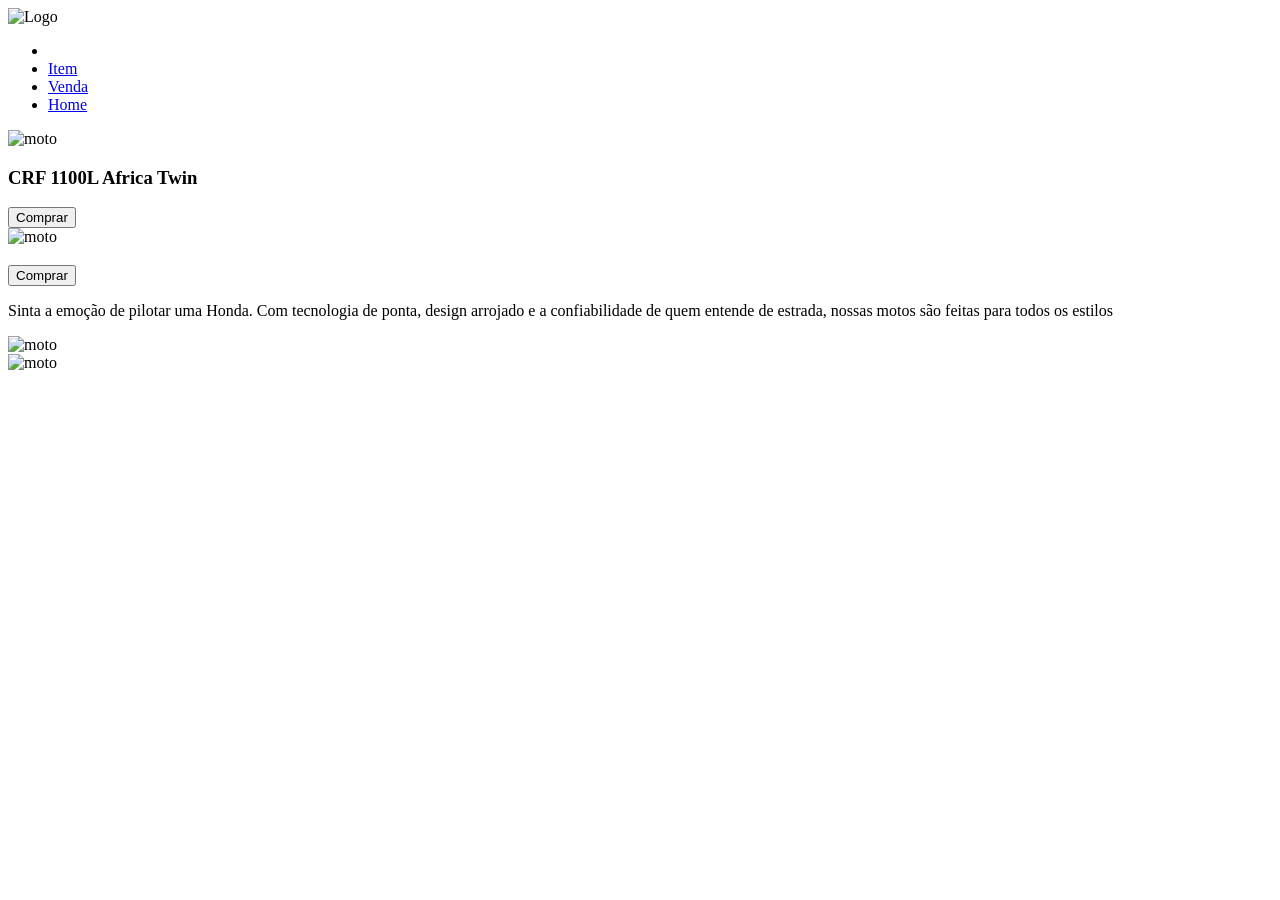
==== index.html @ 923ea094 "estruturahtml" ====
<!DOCTYPE html>
<html lang="en">
<head>
    <meta charset="UTF-8">
    <meta name="viewport" content="width=device-width, initial-scale=1.0">
    <title>Inicio</title>
</head>
<body>
    <nav class="menu">
        <img src="" alt="Logo" class="logo" class="produto">
        <ul class="linkm">
            <li><a href=""></a></li>
            <li><a href="item.html">Item</a></li>
            <li><a href="venda.html">Venda</a></li>
            <li><a href="index.html">Home</a></li>
        </ul>
    </nav>
    <div class="item borda">
        <div>
            <img src="" alt="moto" class="produto">
            <h3>CRF 1100L
                Africa Twin</h3>
            <p></p>
            <button>Comprar</button>
        </div>
        <div>
            <img src="" alt="moto" class="produto">
            <h3></h3>
            <p></p>
            <button>Comprar</button>
        </div></div>
    
    <div class="descricao">
        <div>
            <p>Sinta a emoção de pilotar uma Honda. Com tecnologia de ponta, design arrojado e a confiabilidade de quem entende de estrada, nossas motos são feitas para todos os estilos</p>
        </div>
        <img src="" alt="moto" class="imageml">
    </div>
    <div>
        <img src="" alt="moto" class="imageml">
        <div>
            <p></p>
        </div>
        
    </div>

</body>
</html>
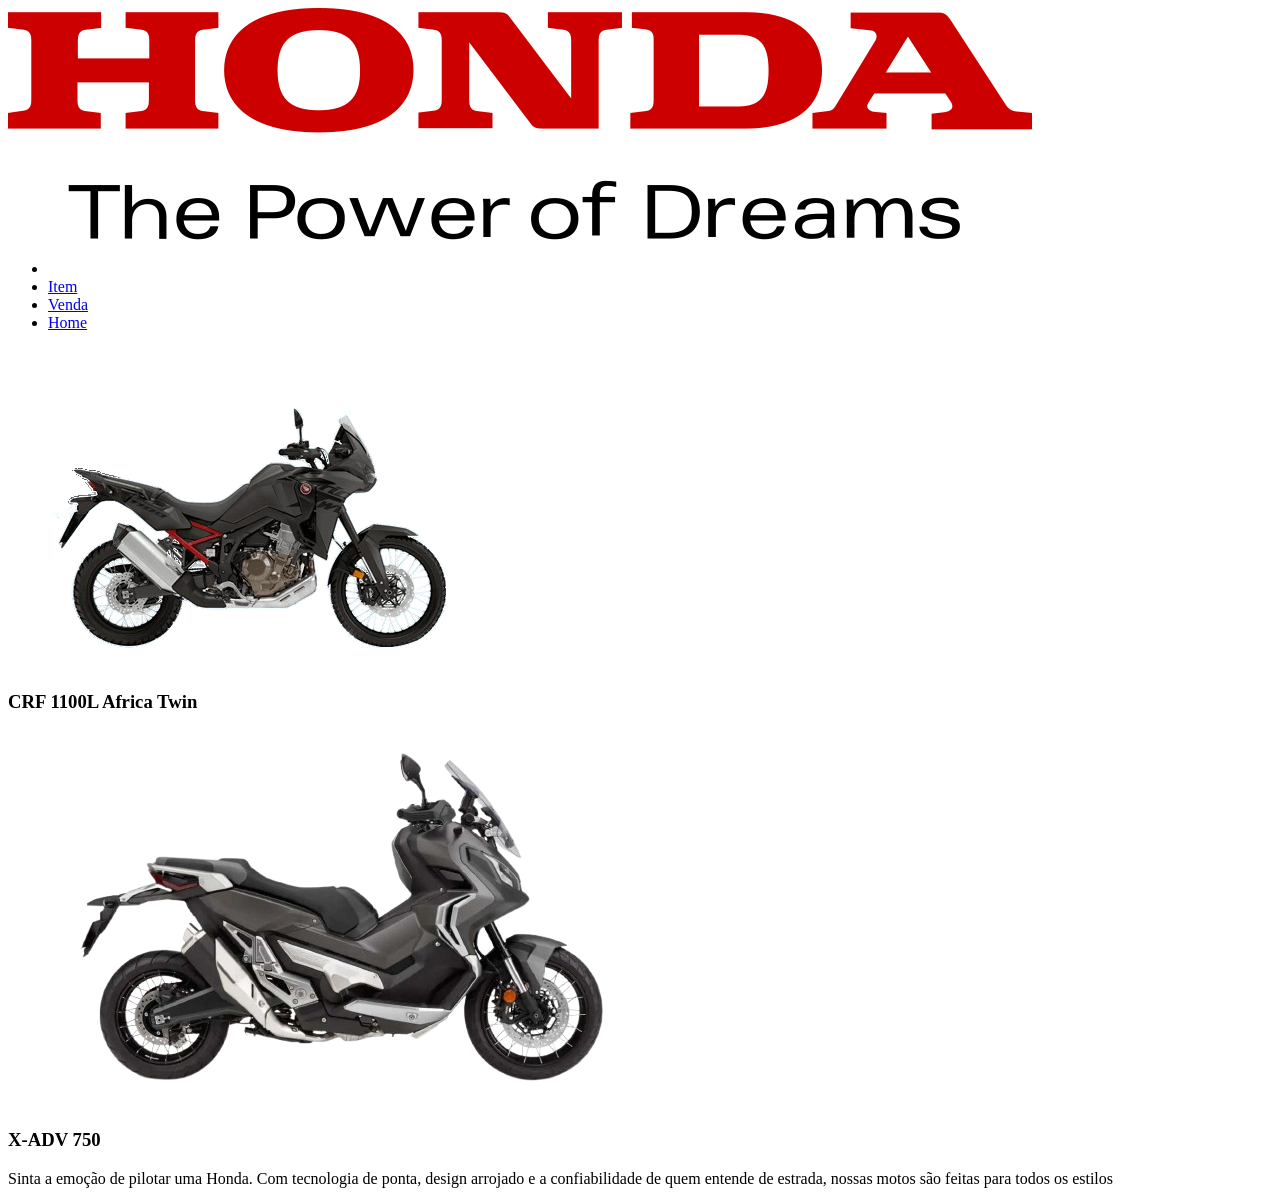
==== commit a33bdec9: "inserçãocont" ====
--- a/index.html
+++ b/index.html
@@ -7,7 +7,7 @@
 </head>
 <body>
     <nav class="menu">
-        <img src="" alt="Logo" class="logo" class="produto">
+        <img src="img/1024px-Honda-logo.svg.png" alt="Logo" class="logo" class="produto">
         <ul class="linkm">
             <li><a href=""></a></li>
             <li><a href="item.html">Item</a></li>
@@ -17,27 +17,27 @@
     </nav>
     <div class="item borda">
         <div>
-            <img src="" alt="moto" class="produto">
+            <img src="img/preta_16ba811b5f-removebg-preview.png" alt="moto" class="produto">
             <h3>CRF 1100L
                 Africa Twin</h3>
             <p></p>
-            <button>Comprar</button>
+            
         </div>
         <div>
-            <img src="" alt="moto" class="produto">
-            <h3></h3>
+            <img src="img/honda-x-adv-2019-removebg-preview.png" alt="moto" class="produto">
+            <h3>X-ADV 750</h3>
             <p></p>
-            <button>Comprar</button>
+           
         </div></div>
     
     <div class="descricao">
         <div>
             <p>Sinta a emoção de pilotar uma Honda. Com tecnologia de ponta, design arrojado e a confiabilidade de quem entende de estrada, nossas motos são feitas para todos os estilos</p>
         </div>
-        <img src="" alt="moto" class="imageml">
+        
     </div>
     <div>
-        <img src="" alt="moto" class="imageml">
+        
         <div>
             <p></p>
         </div>
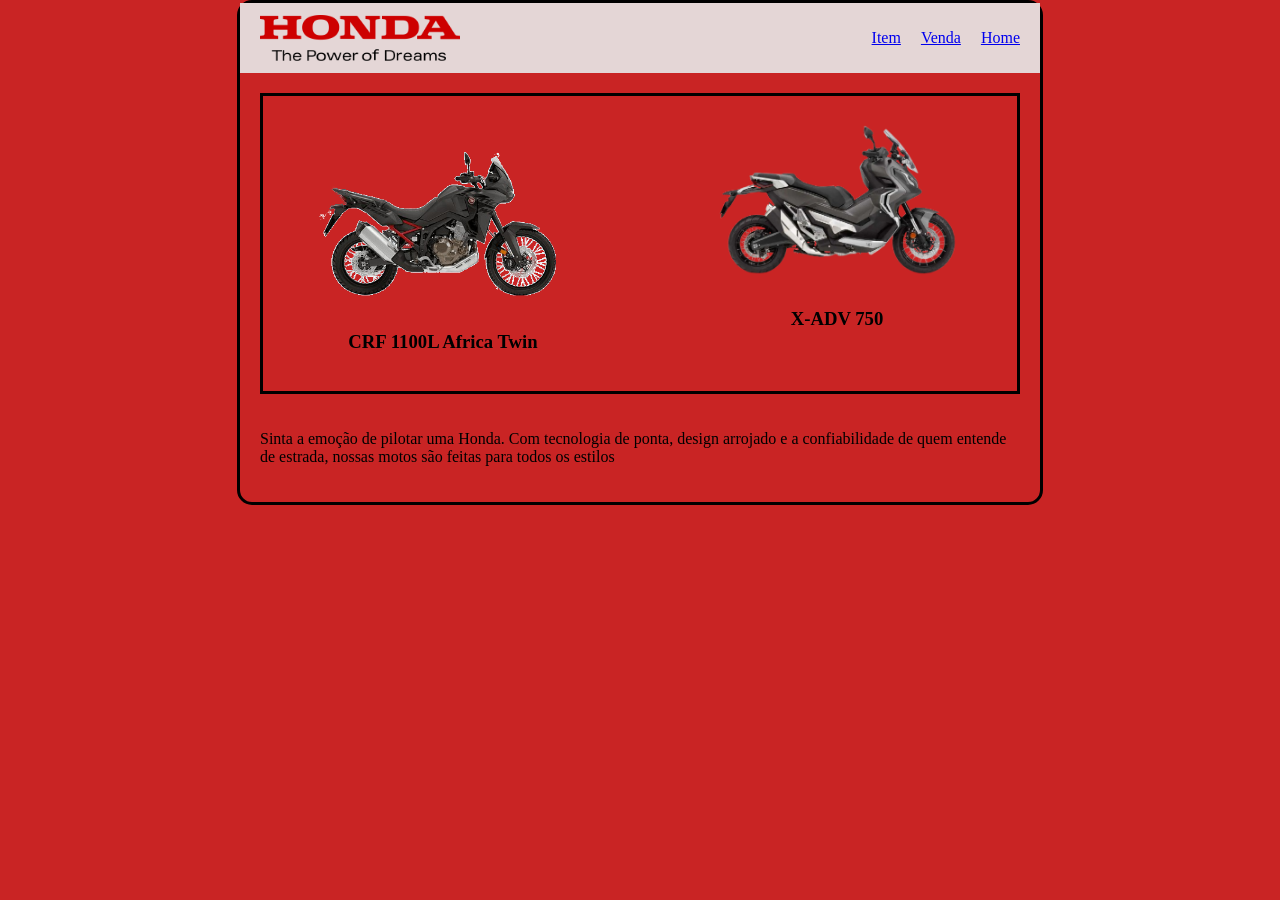
==== commit 5174cc40: "estilizaçãoinicio" ====
--- a/index.html
+++ b/index.html
@@ -3,6 +3,7 @@
 <head>
     <meta charset="UTF-8">
     <meta name="viewport" content="width=device-width, initial-scale=1.0">
+    <link rel="stylesheet" href="style.css">
     <title>Inicio</title>
 </head>
 <body>
--- a/style.css
+++ b/style.css
@@ -0,0 +1,55 @@
+body{
+    max-width: 800px;
+    margin: 0 auto;
+    border: 3px #000 solid;
+    border-radius: 15px;
+    background-color: rgb(201, 36, 36);
+}
+.menu{
+    display: flex;
+    justify-content: space-between;
+    align-items: center;
+    padding: 10px 20px;
+    background-color: rgb(228, 214, 214);
+}
+.logo{
+    max-width: 100px;
+}
+.linkm{
+    display: flex;
+    list-style: none;
+}
+.linkm li{
+    margin-left: 20px;
+}
+.item{
+    display: flex;
+    margin: 20px;
+    padding: 20px 30px;
+    justify-content: space-between;
+    text-align: center;
+}
+.produto{
+    max-width: 300px;
+}
+.descricao{
+    display: flex;
+    align-items: center;
+    gap: 20px;
+    margin: 20px;
+}
+.imageml{
+    max-width: 300px;
+}
+.borda{
+    border: 3px #000 solid;
+}
+.foto-logo-sobreb{
+    align-items: center;
+    justify-content: center;
+    max-width: 300px;
+    border: 3px
+}
+.menu img{
+    max-width: 200px;
+}
